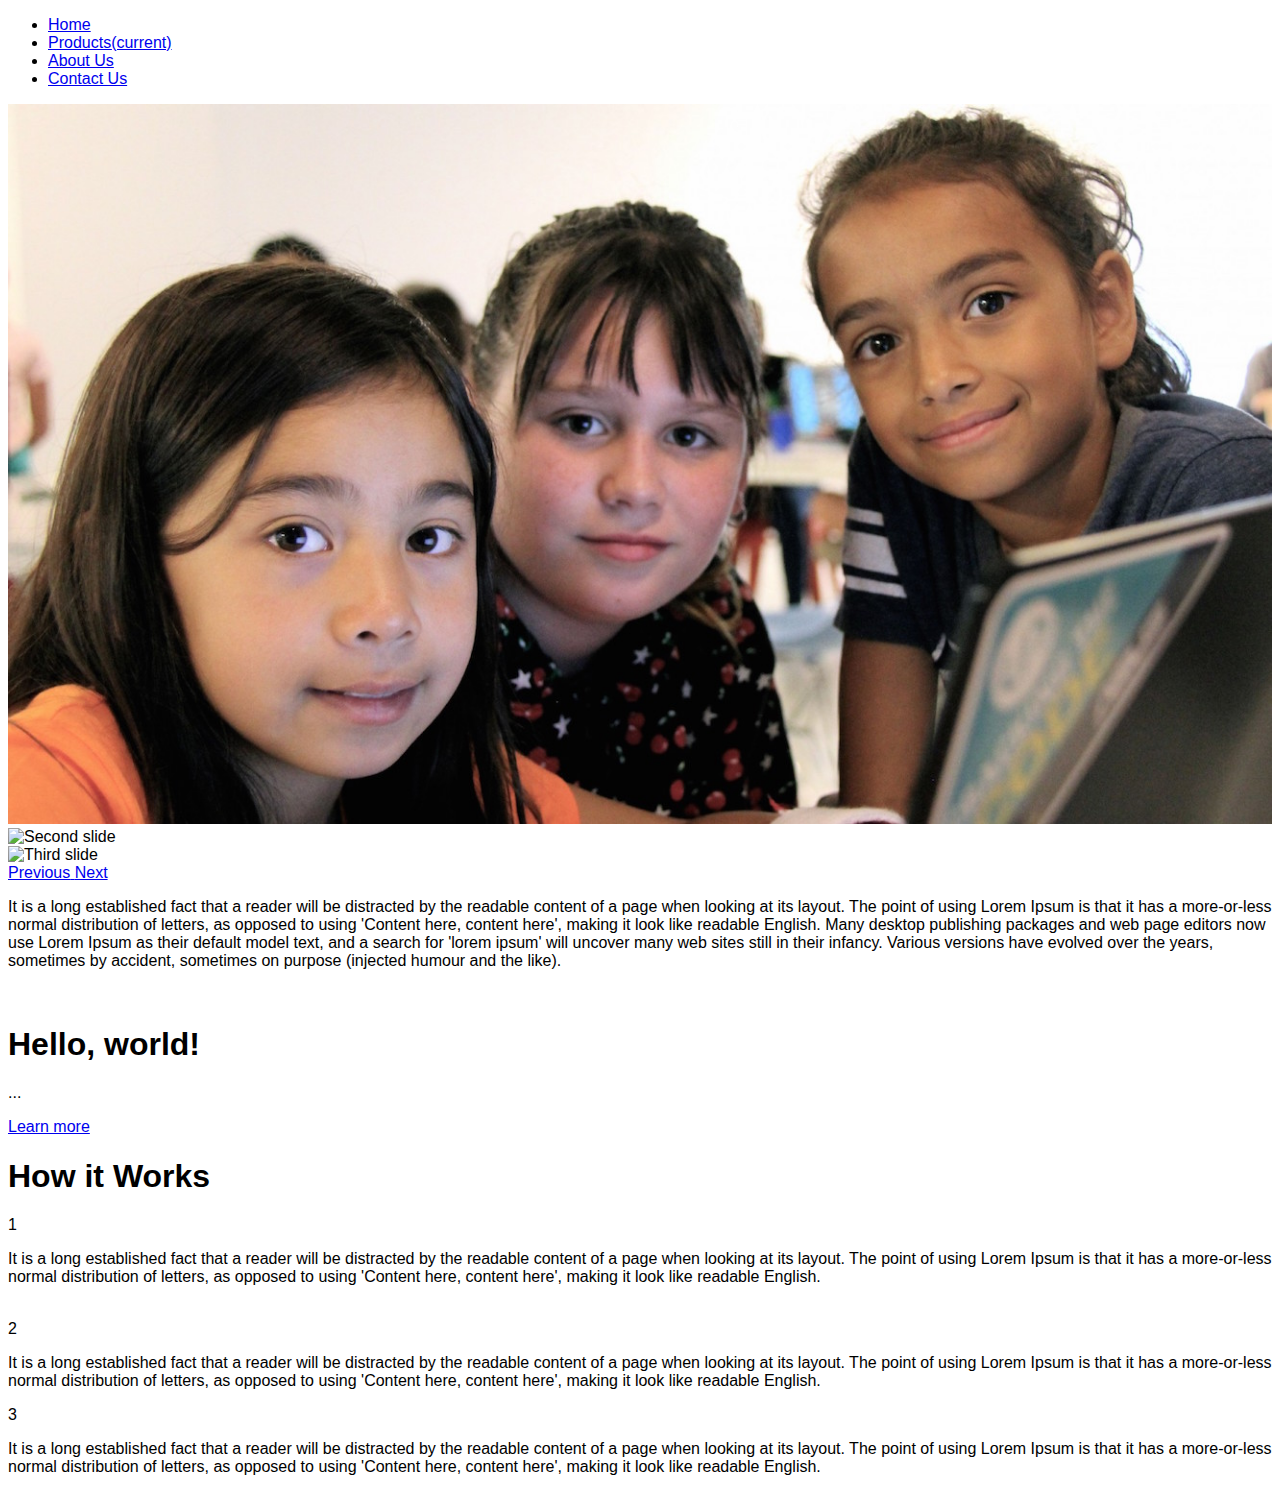
==== products.html @ bf5a1b32 "add products.html and make sure products link and index link works" ====
<!DOCTYPE html>
<html>

<head>
    <meta charset="utf-8">
    <title></title>
    <script src="https://code.jquery.com/jquery-3.1.1.slim.min.js" integrity="sha384-A7FZj7v+d/sdmMqp/nOQwliLvUsJfDHW+k9Omg/a/EheAdgtzNs3hpfag6Ed950n" crossorigin="anonymous"></script>
    <script src="https://cdnjs.cloudflare.com/ajax/libs/tether/1.4.0/js/tether.min.js" integrity="sha384-DztdAPBWPRXSA/3eYEEUWrWCy7G5KFbe8fFjk5JAIxUYHKkDx6Qin1DkWx51bBrb" crossorigin="anonymous"></script>
    <script src="https://maxcdn.bootstrapcdn.com/bootstrap/4.0.0-alpha.6/js/bootstrap.min.js" integrity="sha384-vBWWzlZJ8ea9aCX4pEW3rVHjgjt7zpkNpZk+02D9phzyeVkE+jo0ieGizqPLForn" crossorigin="anonymous"></script>
    <link rel="stylesheet" href="https://maxcdn.bootstrapcdn.com/bootstrap/4.0.0-alpha.6/css/bootstrap.min.css" integrity="sha384-rwoIResjU2yc3z8GV/NPeZWAv56rSmLldC3R/AZzGRnGxQQKnKkoFVhFQhNUwEyJ" crossorigin="anonymous">
    <link rel="stylesheet" href="style.css">
</head>

<body>
    <div class="container">
        <nav class="navbar navbar-default navbar-fixed-top">
            <div class="container d-flex p-2 justify-content-around">
                <ul class="nav navbar-nav d-flex flex-row">
                    <li class="p-2"><a href="index.html">Home</a></li>
                    <li class="active p-2"><a href="#">Products<span class="sr-only">(current)</span></a></li>
                    <li class="p-2"><a href="#">About Us</a></li>
                    <li class="p-2"><a href="#">Contact Us</a></li>
                </ul>
            </div>
        </nav>

        <div id="carouselExampleControls" class="carousel slide" data-ride="carousel">
            <div class="carousel-inner" role="listbox">
                <div class="carousel-item active">
                    <img class="d-block img-fluid" src="IMG_8985-e1426632624837.jpg" alt="First slide">
                </div>
                <div class="carousel-item">
                    <img class="d-block img-fluid" src="https://i.ytimg.com/vi/OBSx0laWFZk/maxresdefault.jpg" alt="Second slide">
                </div>
                <div class="carousel-item">
                    <img class="d-block img-fluid" src="https://i.ytimg.com/vi/OBSx0laWFZk/maxresdefault.jpg" alt="Third slide">
                </div>
            </div>
            <a class="carousel-control-prev" href="#carouselExampleControls" role="button" data-slide="prev">
                <span class="carousel-control-prev-icon" aria-hidden="true"></span>
                <span class="sr-only">Previous</span>
            </a>
            <a class="carousel-control-next" href="#carouselExampleControls" role="button" data-slide="next">
                <span class="carousel-control-next-icon" aria-hidden="true"></span>
                <span class="sr-only">Next</span>
            </a>
        </div>
        <div class="row">
            <div class="col-md-6 aligned">
             <div class="container">
                <p>It is a long established fact that a reader will be distracted by the readable content of a page when looking at its layout. The point of using Lorem Ipsum is that it has a more-or-less normal distribution of letters, as opposed to using
                    'Content here, content here', making it look like readable English. Many desktop publishing packages and web page editors now use Lorem Ipsum as their default model text, and a search for 'lorem ipsum' will uncover many web sites still
                    in their infancy. Various versions have evolved over the years, sometimes by accident, sometimes on purpose (injected humour and the like).</p>
            </div>
        </div>

            <div class="col-md-6">
                <img src="https://www.w3schools.com/w3images/fjords.jpg" alt="">
            </div>
        </div>

        <div class="jumbotron">
            <h1>Hello, world!</h1>
            <p>...</p>
            <p><a class="btn btn-primary btn-lg" href="#" role="button">Learn more</a></p>
        </div>
        <h1>How it Works</h1>
        <div class="row">
            <div class="col-md-2">
                1
            </div>
            <div class="col-md-4">
                <p>It is a long established fact that a reader will be distracted by the readable content of a page when looking at its layout. The point of using Lorem Ipsum is that it has a more-or-less normal distribution of letters, as opposed to using
                    'Content here, content here', making it look like readable English.</p>
            </div>
            <div class="col-md-6">
                <img src="http://www.jqueryscript.net/images/Simplest-Responsive-jQuery-Image-Lightbox-Plugin-simple-lightbox.jpg" alt="">

            </div </div>
            <div class="row">
                <div class="col-md-2">
                    2
                </div>
                <div class="col-md-4">
                    <p>It is a long established fact that a reader will be distracted by the readable content of a page when looking at its layout. The point of using Lorem Ipsum is that it has a more-or-less normal distribution of letters, as opposed to
                        using 'Content here, content here', making it look like readable English.</p>
                </div>
                <div class="col-md-6">

                </div>
            </div>
            <div class="row">
                <div class="col-md-2">
                    3
                </div>
                <div class="col-md-4">
                    <p>It is a long established fact that a reader will be distracted by the readable content of a page when looking at its layout. The point of using Lorem Ipsum is that it has a more-or-less normal distribution of letters, as opposed to
                        using 'Content here, content here', making it look like readable English.</p>
                </div>
                <div class="col-md-6">

                </div </div>
            </div>

</body>

</html>
---- style.css ----
img {
    max-width: 100%;
    max-height: 100%;
}
.aligned {
    in-height: 100%;  /* Fallback for browsers do NOT support vh unit */
  min-height: 100%; /* These two lines are counted as one :-)       */

  display: flex;
  align-items: center;
}
body {
    font-family: helvetica;
}
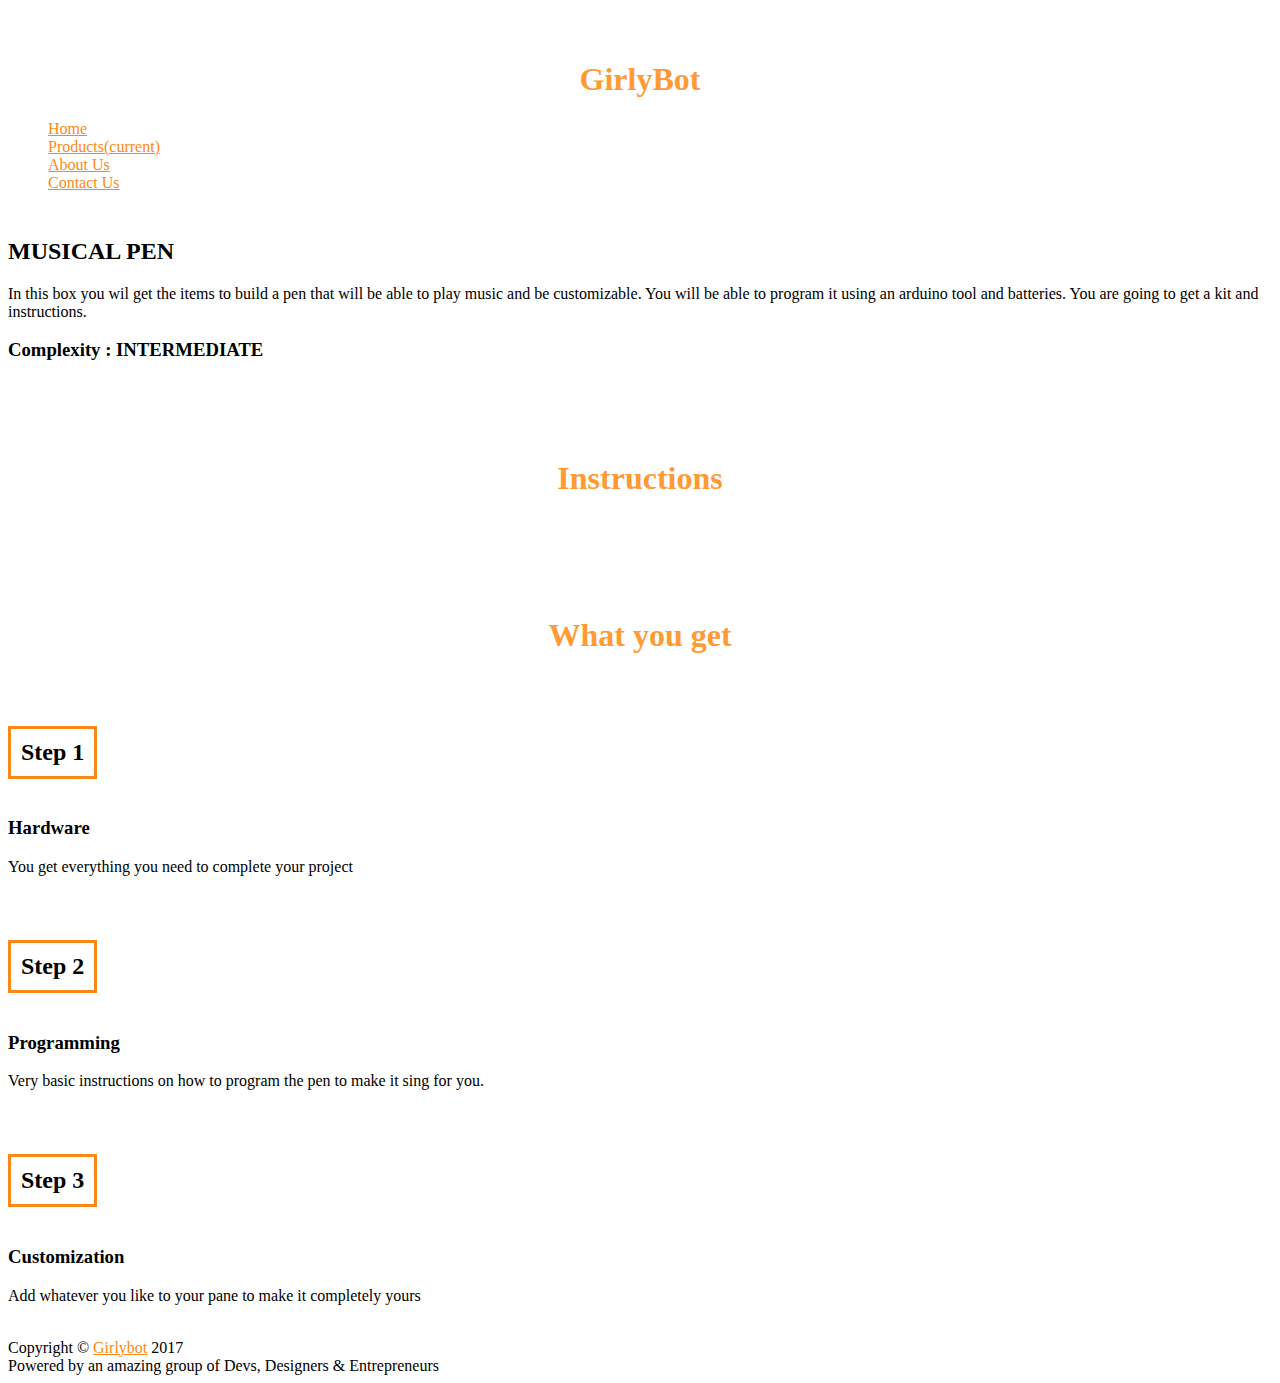
==== commit 1579ab09: "added border" ====
--- a/products.html
+++ b/products.html
@@ -13,7 +13,8 @@
 
 <body>
     <div class="container">
-        <nav class="navbar navbar-default navbar-fixed-top">
+        <h1>GirlyBot</h1>
+        <!-- <nav class="navbar navbar-default navbar-fixed-top"> -->
             <div class="container d-flex p-2 justify-content-around">
                 <ul class="nav navbar-nav d-flex flex-row">
                     <li class="p-2"><a href="index.html">Home</a></li>
@@ -22,86 +23,89 @@
                     <li class="p-2"><a href="#">Contact Us</a></li>
                 </ul>
             </div>
-        </nav>
+        <!-- </nav> -->
 
-        <div id="carouselExampleControls" class="carousel slide" data-ride="carousel">
-            <div class="carousel-inner" role="listbox">
-                <div class="carousel-item active">
-                    <img class="d-block img-fluid" src="IMG_8985-e1426632624837.jpg" alt="First slide">
-                </div>
-                <div class="carousel-item">
-                    <img class="d-block img-fluid" src="https://i.ytimg.com/vi/OBSx0laWFZk/maxresdefault.jpg" alt="Second slide">
-                </div>
-                <div class="carousel-item">
-                    <img class="d-block img-fluid" src="https://i.ytimg.com/vi/OBSx0laWFZk/maxresdefault.jpg" alt="Third slide">
+        <div class="row">
+            <div class="col-md-6 aligned">
+                <div class="">
+                <h2>MUSICAL PEN</h2>
+                <p>In this box you wil get the items to build a pen that will be able to play music and be customizable. You will be able to program it using an arduino tool and batteries.
+                You are going to get a kit and instructions.</p>
+                <h3>Complexity : INTERMEDIATE</h3>
                 </div>
             </div>
-            <a class="carousel-control-prev" href="#carouselExampleControls" role="button" data-slide="prev">
-                <span class="carousel-control-prev-icon" aria-hidden="true"></span>
-                <span class="sr-only">Previous</span>
-            </a>
-            <a class="carousel-control-next" href="#carouselExampleControls" role="button" data-slide="next">
-                <span class="carousel-control-next-icon" aria-hidden="true"></span>
-                <span class="sr-only">Next</span>
-            </a>
-        </div>
-        <div class="row">
-            <div class="col-md-6 aligned">
-             <div class="container">
-                <p>It is a long established fact that a reader will be distracted by the readable content of a page when looking at its layout. The point of using Lorem Ipsum is that it has a more-or-less normal distribution of letters, as opposed to using
-                    'Content here, content here', making it look like readable English. Many desktop publishing packages and web page editors now use Lorem Ipsum as their default model text, and a search for 'lorem ipsum' will uncover many web sites still
-                    in their infancy. Various versions have evolved over the years, sometimes by accident, sometimes on purpose (injected humour and the like).</p>
+            <div class="col-md-6">
+                <img src="PEN.jpg" alt="">
             </div>
         </div>
 
+        <h1 class="works">Instructions</h1>
+
+        <div class="d-flex justify-content-center" id="videothing"> <img src="VIDEOTHING.jpg" alt=""></div>
+<h1 class="works">What you get</h1>
+
+        <div class="row">
+            <div class="col-md-2 aligned">
+                <h2 class="bordered">Step 1</h2>
+            </div>
+            <div class="col-md-4 aligned">
+                <div class="">
+
+
+                    <h3>Hardware</h3>
+                    <p>You get everything you need to complete your project</p>
+                </div>
+            </div>
             <div class="col-md-6">
-                <img src="https://www.w3schools.com/w3images/fjords.jpg" alt="">
+                <img src="arduino.png" alt="">
+
             </div>
         </div>
+        <div class="row">
+            <div class="col-md-2 aligned">
+                <h2 class="bordered">Step 2</h2>
+            </div>
+            <div class="col-md-4 aligned">
+                <div class="">
+                    <h3>Programming</h3>
+                    <p>Very basic instructions on how to program the pen to make it sing for you.</p>
+                </div>
+            </div>
 
-        <div class="jumbotron">
-            <h1>Hello, world!</h1>
-            <p>...</p>
-            <p><a class="btn btn-primary btn-lg" href="#" role="button">Learn more</a></p>
+            <div class="col-md-6">
+                <img src="coding.png" alt="">
+
+            </div>
         </div>
-        <h1>How it Works</h1>
         <div class="row">
-            <div class="col-md-2">
-                1
+            <div class="col-md-2 aligned">
+                <h2 class="bordered">Step 3</h2>
             </div>
-            <div class="col-md-4">
-                <p>It is a long established fact that a reader will be distracted by the readable content of a page when looking at its layout. The point of using Lorem Ipsum is that it has a more-or-less normal distribution of letters, as opposed to using
-                    'Content here, content here', making it look like readable English.</p>
+            <div class="col-md-4 aligned">
+                <div class="">
+                    <h3>Customization</h3>
+                    <p>Add whatever you like to your pane to make it completely yours</p>
+                </div>
             </div>
             <div class="col-md-6">
-                <img src="http://www.jqueryscript.net/images/Simplest-Responsive-jQuery-Image-Lightbox-Plugin-simple-lightbox.jpg" alt="">
+                <img src="jewry kit.png" alt="">
 
-            </div </div>
-            <div class="row">
-                <div class="col-md-2">
-                    2
-                </div>
-                <div class="col-md-4">
-                    <p>It is a long established fact that a reader will be distracted by the readable content of a page when looking at its layout. The point of using Lorem Ipsum is that it has a more-or-less normal distribution of letters, as opposed to
-                        using 'Content here, content here', making it look like readable English.</p>
-                </div>
-                <div class="col-md-6">
-
-                </div>
             </div>
-            <div class="row">
-                <div class="col-md-2">
-                    3
-                </div>
-                <div class="col-md-4">
-                    <p>It is a long established fact that a reader will be distracted by the readable content of a page when looking at its layout. The point of using Lorem Ipsum is that it has a more-or-less normal distribution of letters, as opposed to
-                        using 'Content here, content here', making it look like readable English.</p>
-                </div>
-                <div class="col-md-6">
-
-                </div </div>
-            </div>
-
+        </div>
+    </div>
+    <footer class="container">
+      <div class="container-fluid">
+        <div class="d-flex p-2 justify-content-around">
+          <div class="col-md-6">
+            <span class="copyright">Copyright &copy; <a href="http://girlybot.com/" target="_blank">Girlybot</a> 2017</span>
+          </div>
+          <div class="col-md-6">
+            <span>Powered by an amazing group of Devs, Designers & Entrepreneurs</span>
+          </div>
+        </div>
+      </div>
+    </footer>
+    </div>
 </body>
 
 </html>
--- a/style.css
+++ b/style.css
@@ -10,5 +10,29 @@
   align-items: center;
 }
 body {
-    font-family: helvetica;
+    font-family: avenir;
+    #585858
 }
+h1 {
+    padding-top: 40px;
+    font-weight: bold;
+    text-align: center;
+    color: #ff9a35;
+}
+
+a {
+    color: #fc8917;
+}
+li {
+    list-style: none;
+}
+.works {
+    padding-bottom: 20px;
+}
+.row {
+    padding-top: 10px;
+}
+.bordered {
+    border: 3px solid #fc8917;
+    padding:10px;
+}
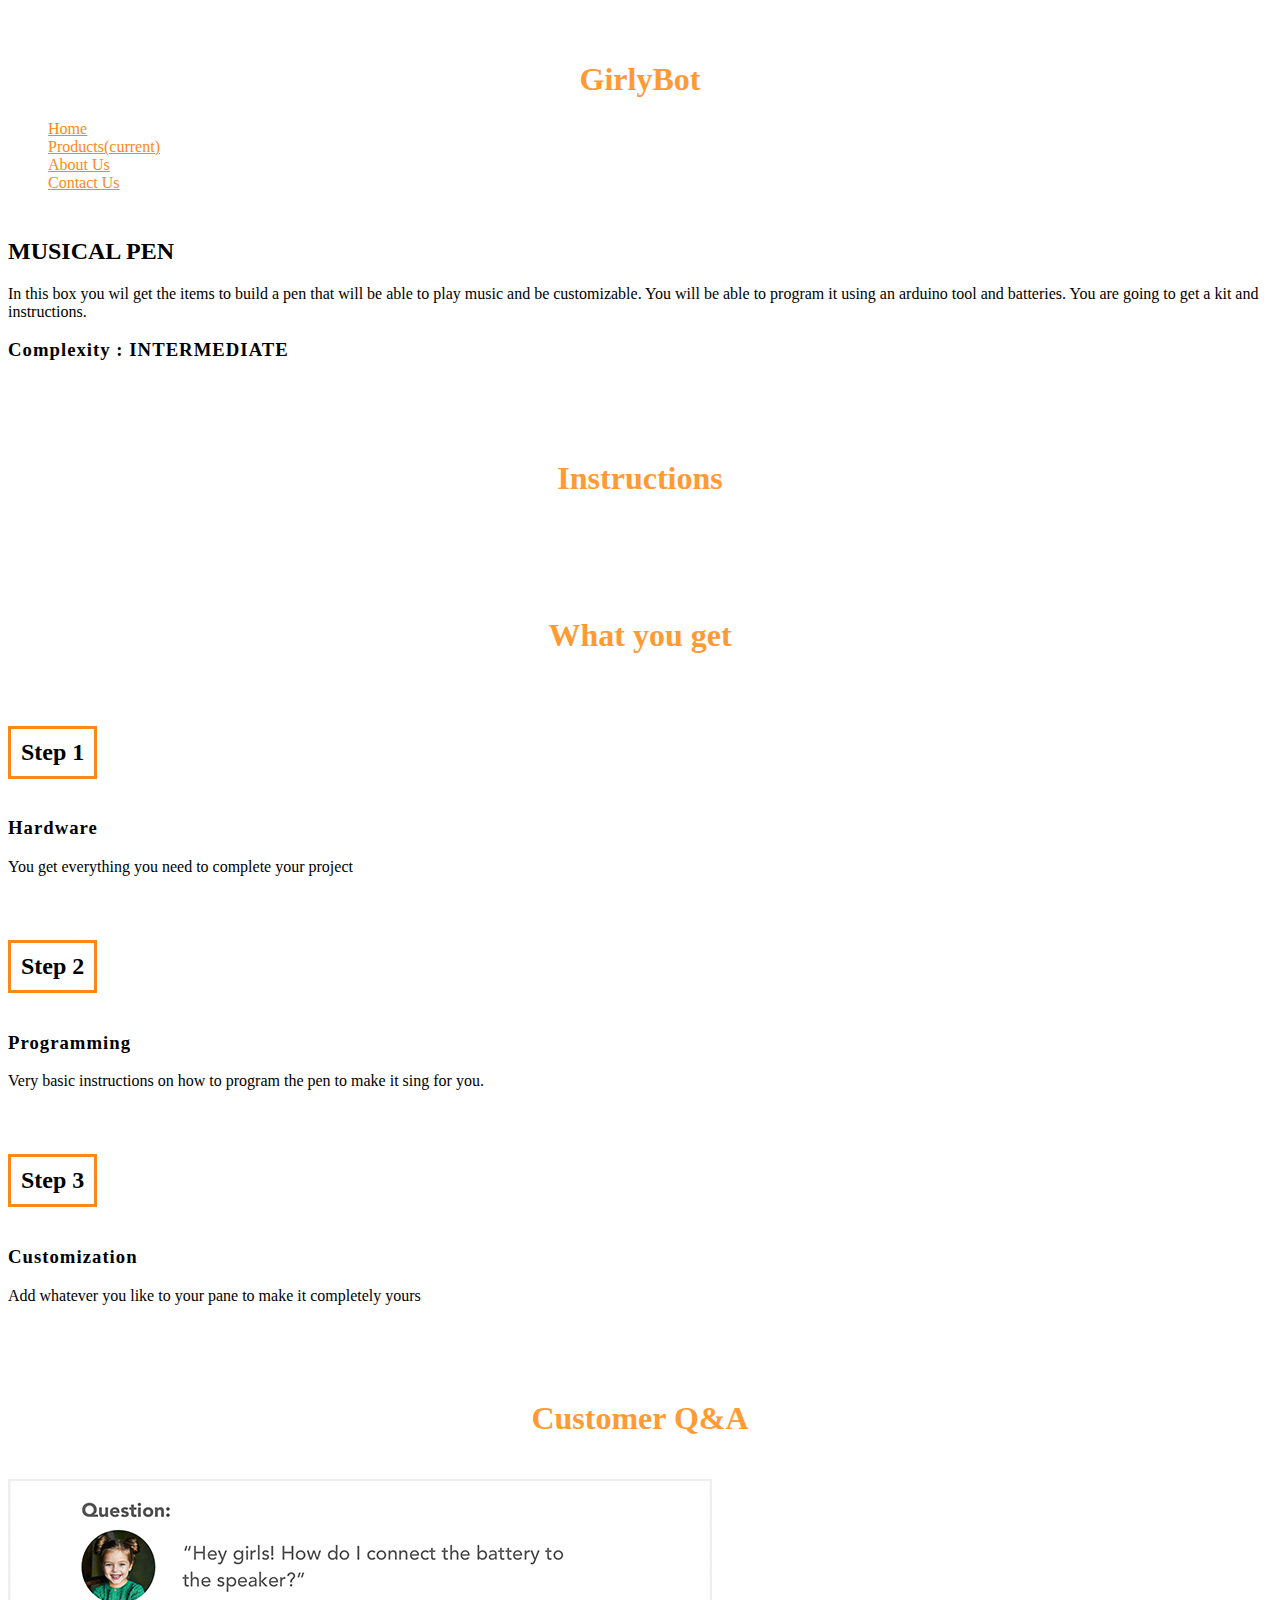
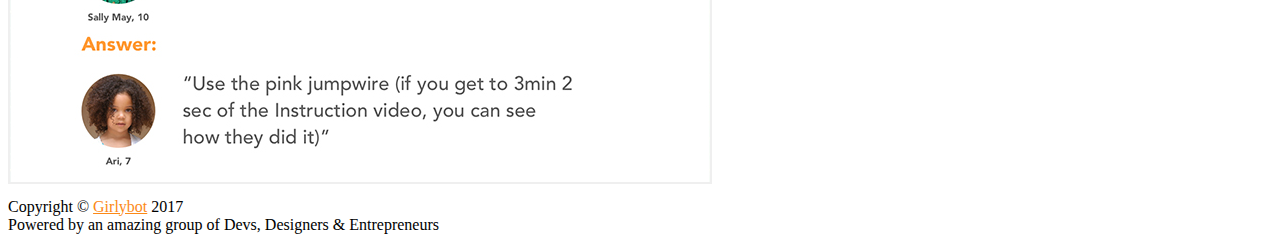
==== commit 7f13097c: "added qanda" ====
--- a/products.html
+++ b/products.html
@@ -93,6 +93,9 @@
             </div>
         </div>
     </div>
+    <h1 class="works">Customer Q&A</h1>
+    <div class="d-flex justify-content-center"><img src='QA.jpg' alt="" style="border:2px solid #efefef; margin-bottom:10px;"></div>
+
     <footer class="container">
       <div class="container-fluid">
         <div class="d-flex p-2 justify-content-around">
--- a/style.css
+++ b/style.css
@@ -36,3 +36,6 @@
     border: 3px solid #fc8917;
     padding:10px;
 }
+h3 {
+    letter-spacing: 1.02px;
+}
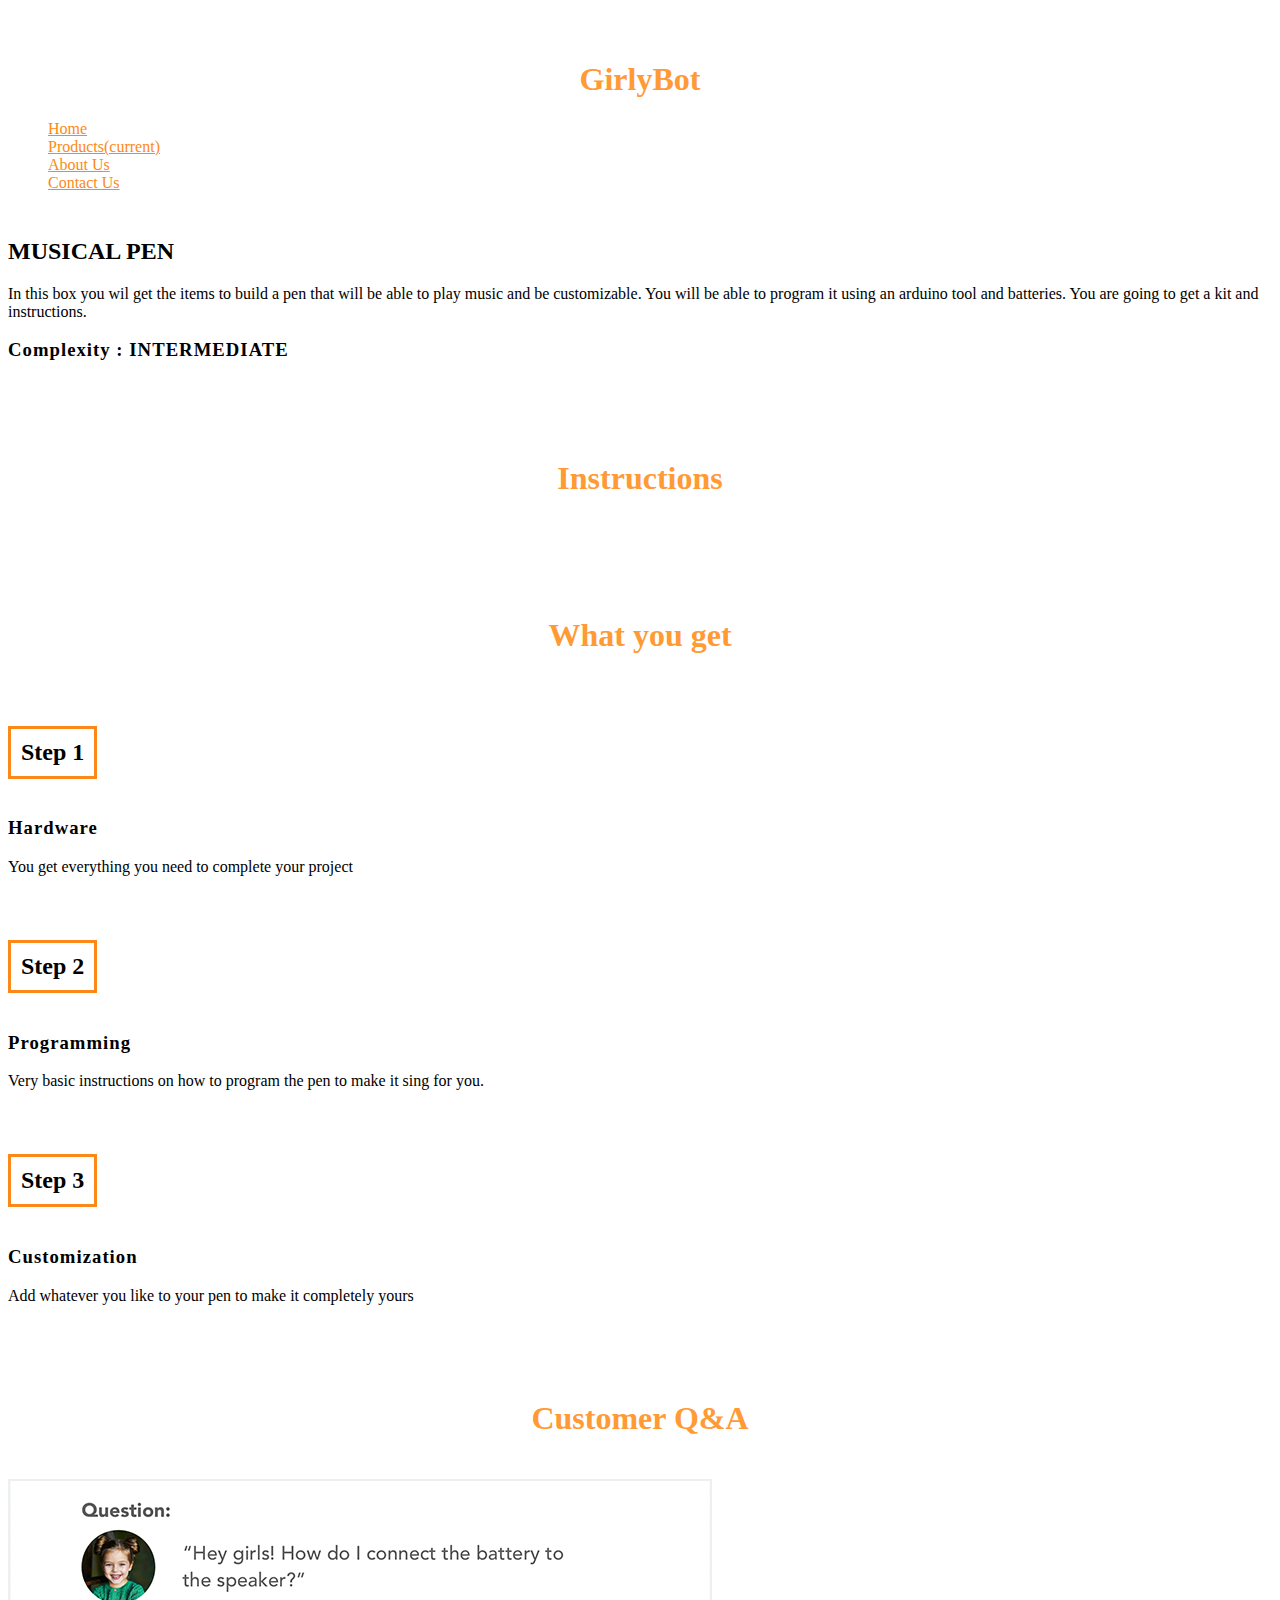
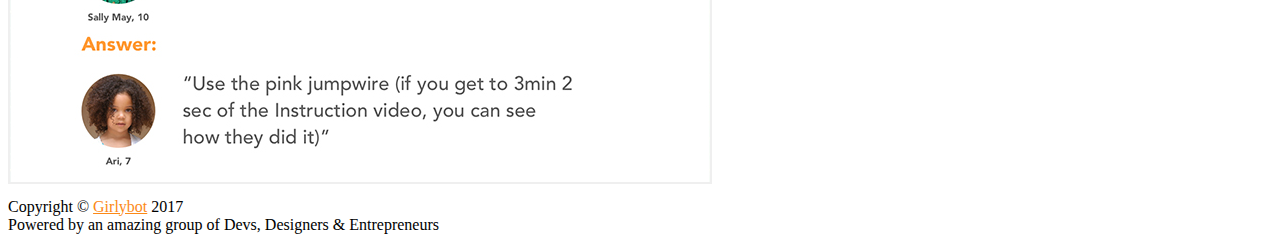
==== commit 7e6644dc: "grammatical error corrected" ====
--- a/products.html
+++ b/products.html
@@ -84,7 +84,7 @@
             <div class="col-md-4 aligned">
                 <div class="">
                     <h3>Customization</h3>
-                    <p>Add whatever you like to your pane to make it completely yours</p>
+                    <p>Add whatever you like to your pen to make it completely yours</p>
                 </div>
             </div>
             <div class="col-md-6">
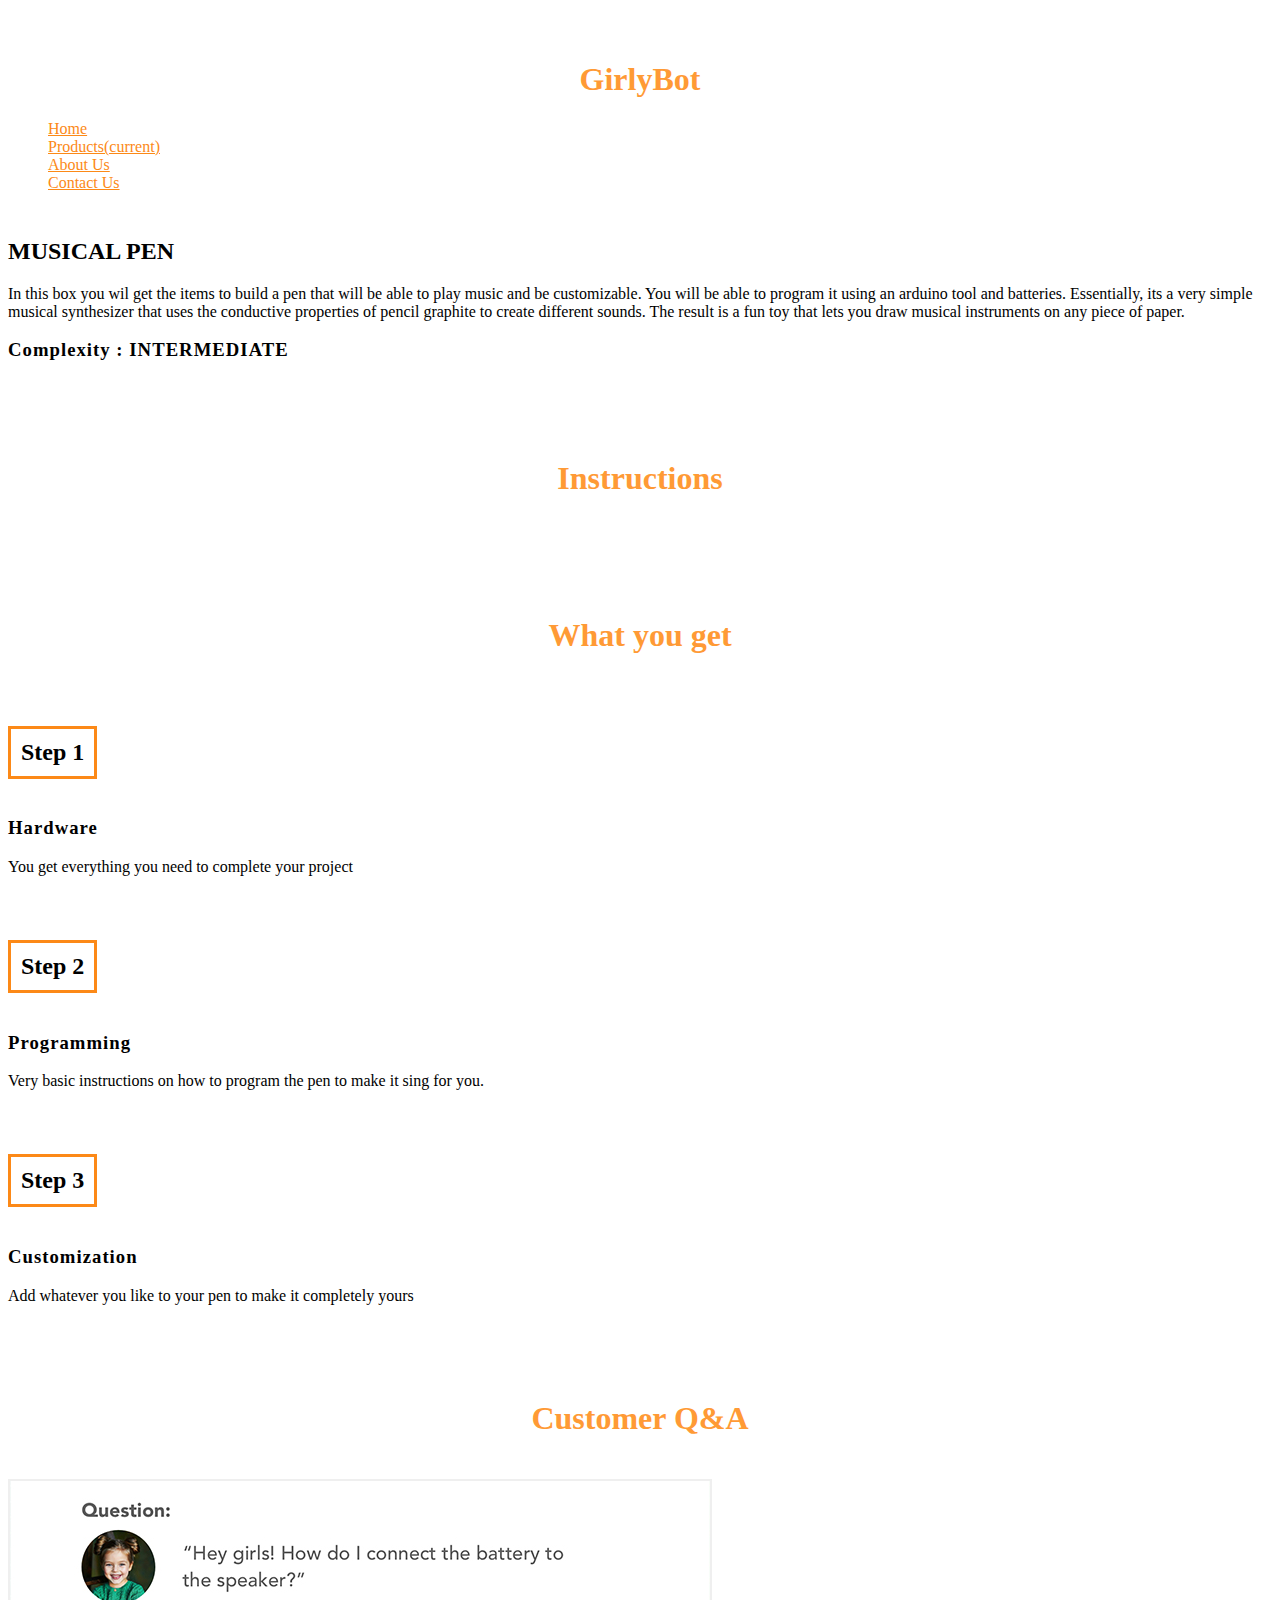
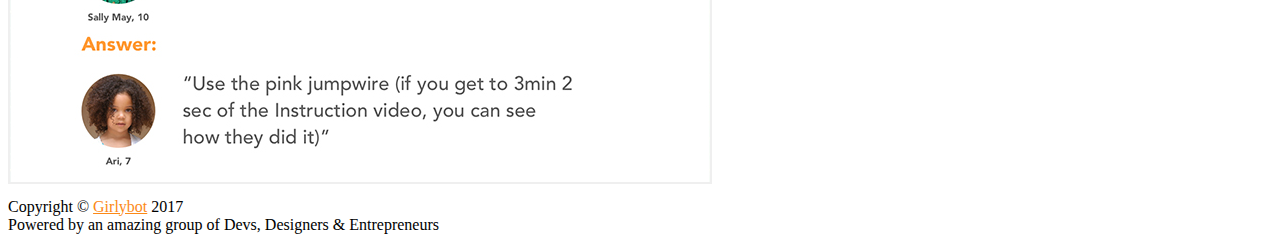
==== commit 11d61bc1: "added description" ====
--- a/products.html
+++ b/products.html
@@ -30,7 +30,7 @@
                 <div class="">
                 <h2>MUSICAL PEN</h2>
                 <p>In this box you wil get the items to build a pen that will be able to play music and be customizable. You will be able to program it using an arduino tool and batteries.
-                You are going to get a kit and instructions.</p>
+                Essentially, its a very simple musical synthesizer that uses the conductive properties of pencil graphite to create different sounds. The result is a fun toy that lets you draw musical instruments on any piece of paper.</p>
                 <h3>Complexity : INTERMEDIATE</h3>
                 </div>
             </div>
